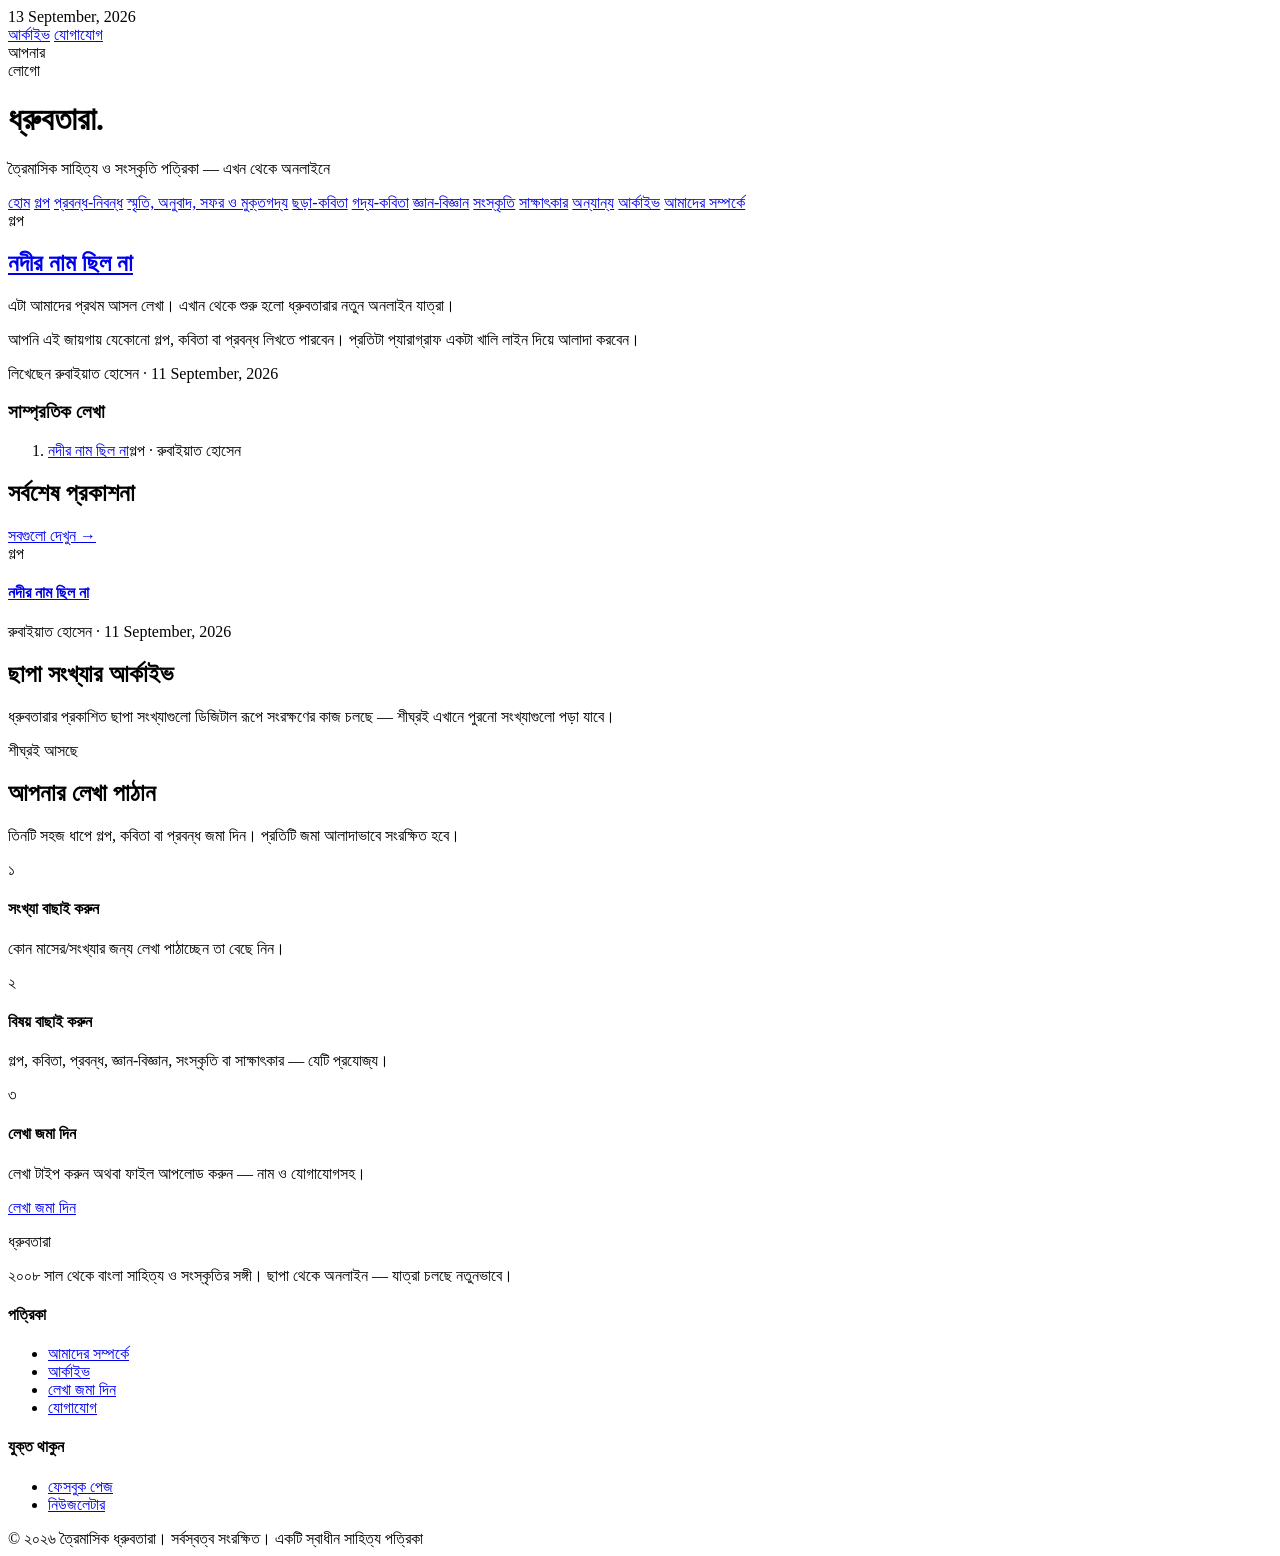
==== public/index.html @ 1d5ac29c "editable site data" ====
<!DOCTYPE html>
<html lang="bn">
<head>
	<meta name="generator" content="Hugo 0.166.0">
<meta charset="UTF-8">
<meta name="viewport" content="width=device-width, initial-scale=1.0">
<title>ধ্রুবতারা</title>
<link rel="preconnect" href="https://fonts.googleapis.com">
<link rel="preconnect" href="https://fonts.gstatic.com" crossorigin>
<link href="https://fonts.googleapis.com/css2?family=Noto+Serif+Bengali:wght@400;500;600;700;900&family=Hind+Siliguri:wght@400;500;600;700&display=swap" rel="stylesheet">
<link rel="stylesheet" href="/css/style.css">
</head>
<body>


  <div class="utility">
    <div class="wrap">
      <span>13 September, 2026</span>
      <div class="links">
        
        <a href="#">আর্কাইভ</a>
        
        <a href="#">যোগাযোগ</a>
        
      </div>
    </div>
  </div>

  <header class="masthead">
    <div class="wrap">
      <div class="logo-slot">আপনার<br>লোগো</div>
      <div class="name-block">
        <h1 class="nameplate">ধ্রুবতারা<span class="dot">.</span></h1>
        <p class="tagline">ত্রৈমাসিক সাহিত্য ও সংস্কৃতি পত্রিকা — এখন থেকে অনলাইনে</p>
      </div>
    </div>
  </header>

  <nav class="mainnav">
    <div class="wrap">
      <a href="#" class="active">হোম</a>
      
      <a href="#"><span class="chip"></span>গল্প</a>
      
      <a href="#"><span class="chip"></span>প্রবন্ধ-নিবন্ধ</a>
      
      <a href="#"><span class="chip"></span>স্মৃতি, অনুবাদ, সফর ও মুক্তগদ্য</a>
      
      <a href="#"><span class="chip"></span>ছড়া-কবিতা</a>
      
      <a href="#"><span class="chip"></span>গদ্য-কবিতা</a>
      
      <a href="#"><span class="chip"></span>জ্ঞান-বিজ্ঞান</a>
      
      <a href="#"><span class="chip"></span>সংস্কৃতি</a>
      
      <a href="#"><span class="chip"></span>সাক্ষাৎকার</a>
      
      <a href="#"><span class="chip"></span>অন্যান্য</a>
      
      <a href="#">আর্কাইভ</a>
      <a href="#">আমাদের সম্পর্কে</a>
    </div>
  </nav>

  <section class="hero">
    <div class="wrap grid">
      
      
      
      <div>
        <span class="hero-cat"><span class="chip"></span>গল্প</span>
        <h2><a href="/lekha/prothom-lekha/">নদীর নাম ছিল না</a></h2>
        <p class="excerpt"><p>এটা আমাদের প্রথম আসল লেখা। এখান থেকে শুরু হলো ধ্রুবতারার নতুন অনলাইন যাত্রা।</p>
<p>আপনি এই জায়গায় যেকোনো গল্প, কবিতা বা প্রবন্ধ লিখতে পারবেন। প্রতিটা প্যারাগ্রাফ একটা খালি লাইন দিয়ে আলাদা করবেন।</p></p>
        <div class="byline">লিখেছেন <span class="who">রুবাইয়াত হোসেন</span> · 11 September, 2026</div>
      </div>
      
      <div class="hero-side">
        <h3>সাম্প্রতিক লেখা</h3>
        <ol>
          
          <li><span class="chip"></span><span class="t"><a href="/lekha/prothom-lekha/">নদীর নাম ছিল না</a><span class="c">গল্প · রুবাইয়াত হোসেন</span></span></li>
          
        </ol>
      </div>
    </div>
  </section>

  <section class="section">
    <div class="wrap">
      <div class="section-head">
        <h2>সর্বশেষ প্রকাশনা</h2>
        <a class="more" href="/lekha/">সবগুলো দেখুন →</a>
      </div>
      <div class="latest-grid">
        
        
        <div class="card">
          <span class="cat"><span class="chip"></span>গল্প</span>
          <h4><a href="/lekha/prothom-lekha/">নদীর নাম ছিল না</a></h4>
          <div class="meta">রুবাইয়াত হোসেন · 11 September, 2026</div>
        </div>
        
      </div>
    </div>
  </section>

  <section class="archive">
    <div class="wrap grid">
      <div>
        <h2>ছাপা সংখ্যার আর্কাইভ</h2>
        <p>ধ্রুবতারার প্রকাশিত ছাপা সংখ্যাগুলো ডিজিটাল রূপে সংরক্ষণের কাজ চলছে — শীঘ্রই এখানে পুরনো সংখ্যাগুলো পড়া যাবে।</p>
      </div>
      <div class="issue-covers">
        <div class="issue-cover"><span class="yr">শীঘ্রই আসছে</span></div>
      </div>
    </div>
  </section>

  <section class="submit">
    <div class="wrap">
      <div class="head">
        <h2>আপনার লেখা পাঠান</h2>
        <p>তিনটি সহজ ধাপে গল্প, কবিতা বা প্রবন্ধ জমা দিন। প্রতিটি জমা আলাদাভাবে সংরক্ষিত হবে।</p>
      </div>
      <div class="steps">
        
        <div class="step">
          <span class="n">১</span>
          <h4>সংখ্যা বাছাই করুন</h4>
          <p>কোন মাসের/সংখ্যার জন্য লেখা পাঠাচ্ছেন তা বেছে নিন।</p>
        </div>
        
        <div class="step">
          <span class="n">২</span>
          <h4>বিষয় বাছাই করুন</h4>
          <p>গল্প, কবিতা, প্রবন্ধ, জ্ঞান-বিজ্ঞান, সংস্কৃতি বা সাক্ষাৎকার — যেটি প্রযোজ্য।</p>
        </div>
        
        <div class="step">
          <span class="n">৩</span>
          <h4>লেখা জমা দিন</h4>
          <p>লেখা টাইপ করুন অথবা ফাইল আপলোড করুন — নাম ও যোগাযোগসহ।</p>
        </div>
        
      </div>
      <div class="cta"><a class="btn" href="#">লেখা জমা দিন</a></div>
    </div>
  </section>

  <footer>
    <div class="wrap">
      <div class="grid">
        <div>
          <p class="fname">ধ্রুবতারা</p>
          <p>২০০৮ সাল থেকে বাংলা সাহিত্য ও সংস্কৃতির সঙ্গী। ছাপা থেকে অনলাইন — যাত্রা চলছে নতুনভাবে।</p>
        </div>
        
        <div>
          <h4>পত্রিকা</h4>
          <ul>
            
            <li><a href="#">আমাদের সম্পর্কে</a></li>
            
            <li><a href="#">আর্কাইভ</a></li>
            
            <li><a href="#">লেখা জমা দিন</a></li>
            
            <li><a href="#">যোগাযোগ</a></li>
            
          </ul>
        </div>
        
        <div>
          <h4>যুক্ত থাকুন</h4>
          <ul>
            
            <li><a href="#">ফেসবুক পেজ</a></li>
            
            <li><a href="#">নিউজলেটার</a></li>
            
          </ul>
        </div>
        
      </div>
      <div class="footer-bottom">
        <span>© ২০২৬ ত্রৈমাসিক ধ্রুবতারা। সর্বস্বত্ব সংরক্ষিত।</span>
        <span>একটি স্বাধীন সাহিত্য পত্রিকা</span>
      </div>
    </div>
  </footer>

</body>
</html>
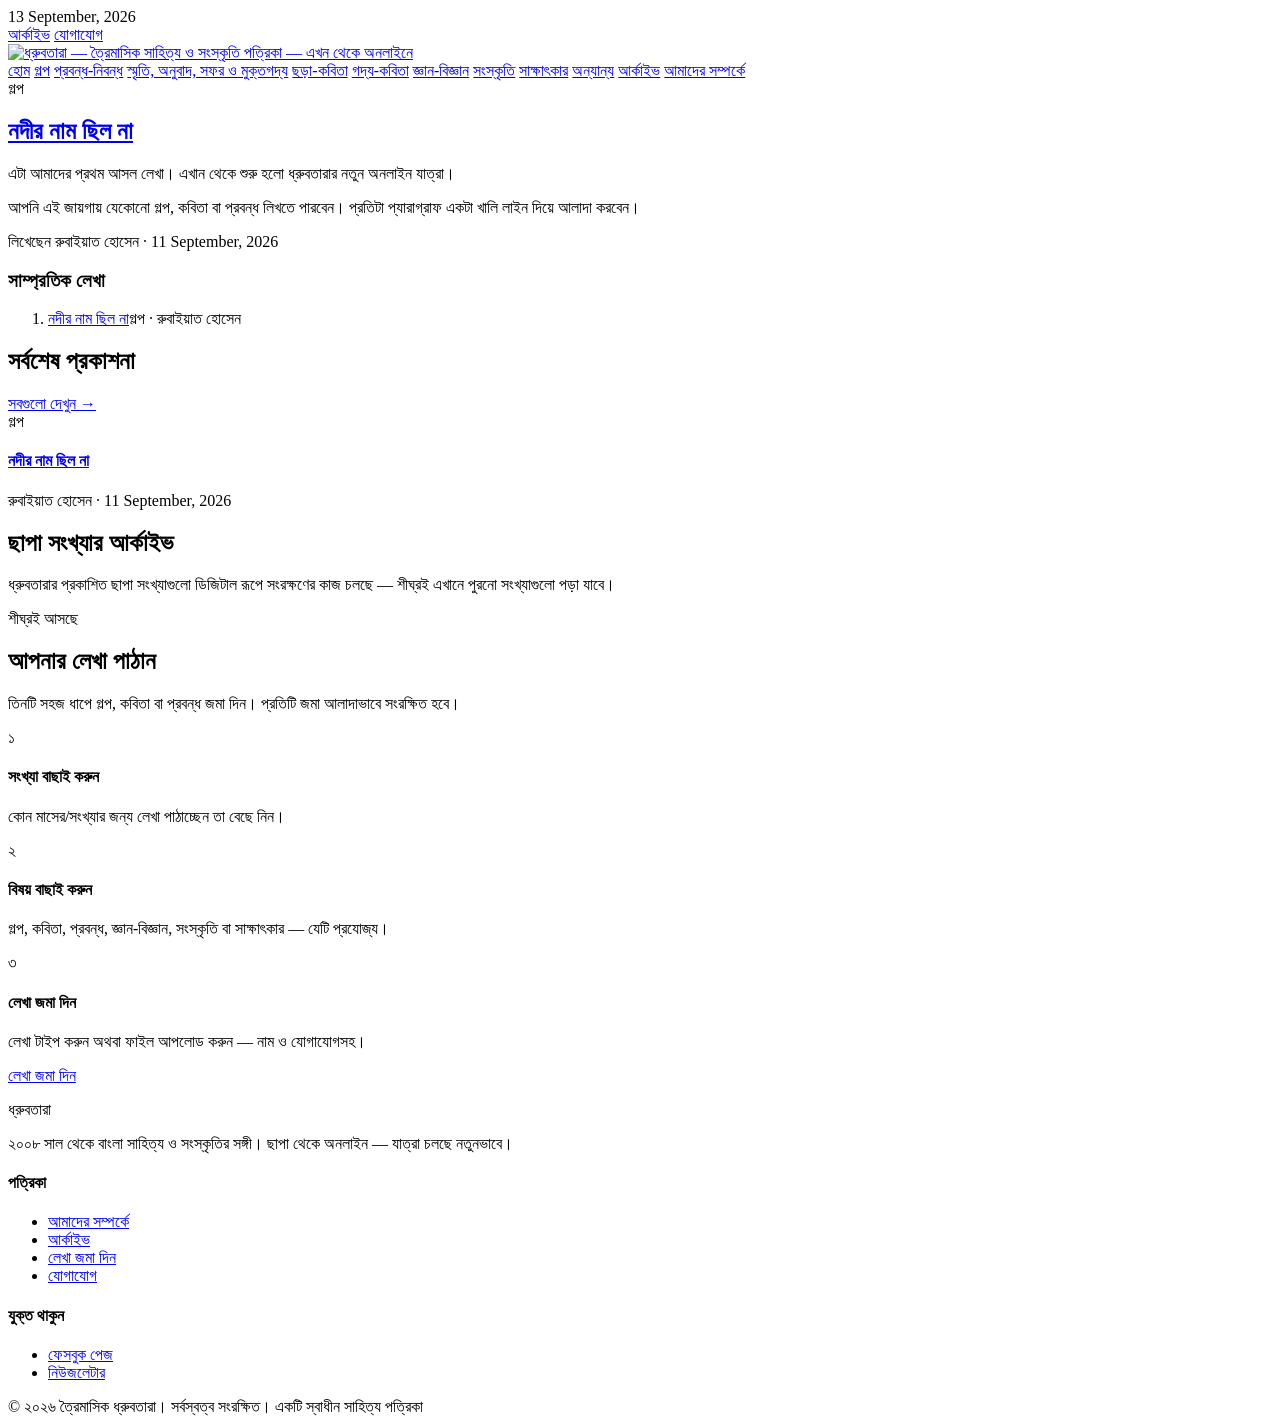
==== commit 1b1212b6: "add real logo" ====
--- a/public/index.html
+++ b/public/index.html
@@ -27,12 +27,10 @@
   </div>
 
   <header class="masthead">
-    <div class="wrap">
-      <div class="logo-slot">আপনার<br>লোগো</div>
-      <div class="name-block">
-        <h1 class="nameplate">ধ্রুবতারা<span class="dot">.</span></h1>
-        <p class="tagline">ত্রৈমাসিক সাহিত্য ও সংস্কৃতি পত্রিকা — এখন থেকে অনলাইনে</p>
-      </div>
+    <div class="wrap" style="justify-content:center;">
+      <a href="/">
+        <img src="/images/logo.png" alt="ধ্রুবতারা — ত্রৈমাসিক সাহিত্য ও সংস্কৃতি পত্রিকা — এখন থেকে অনলাইনে" style="max-height:110px;width:auto;display:block;">
+      </a>
     </div>
   </header>
 
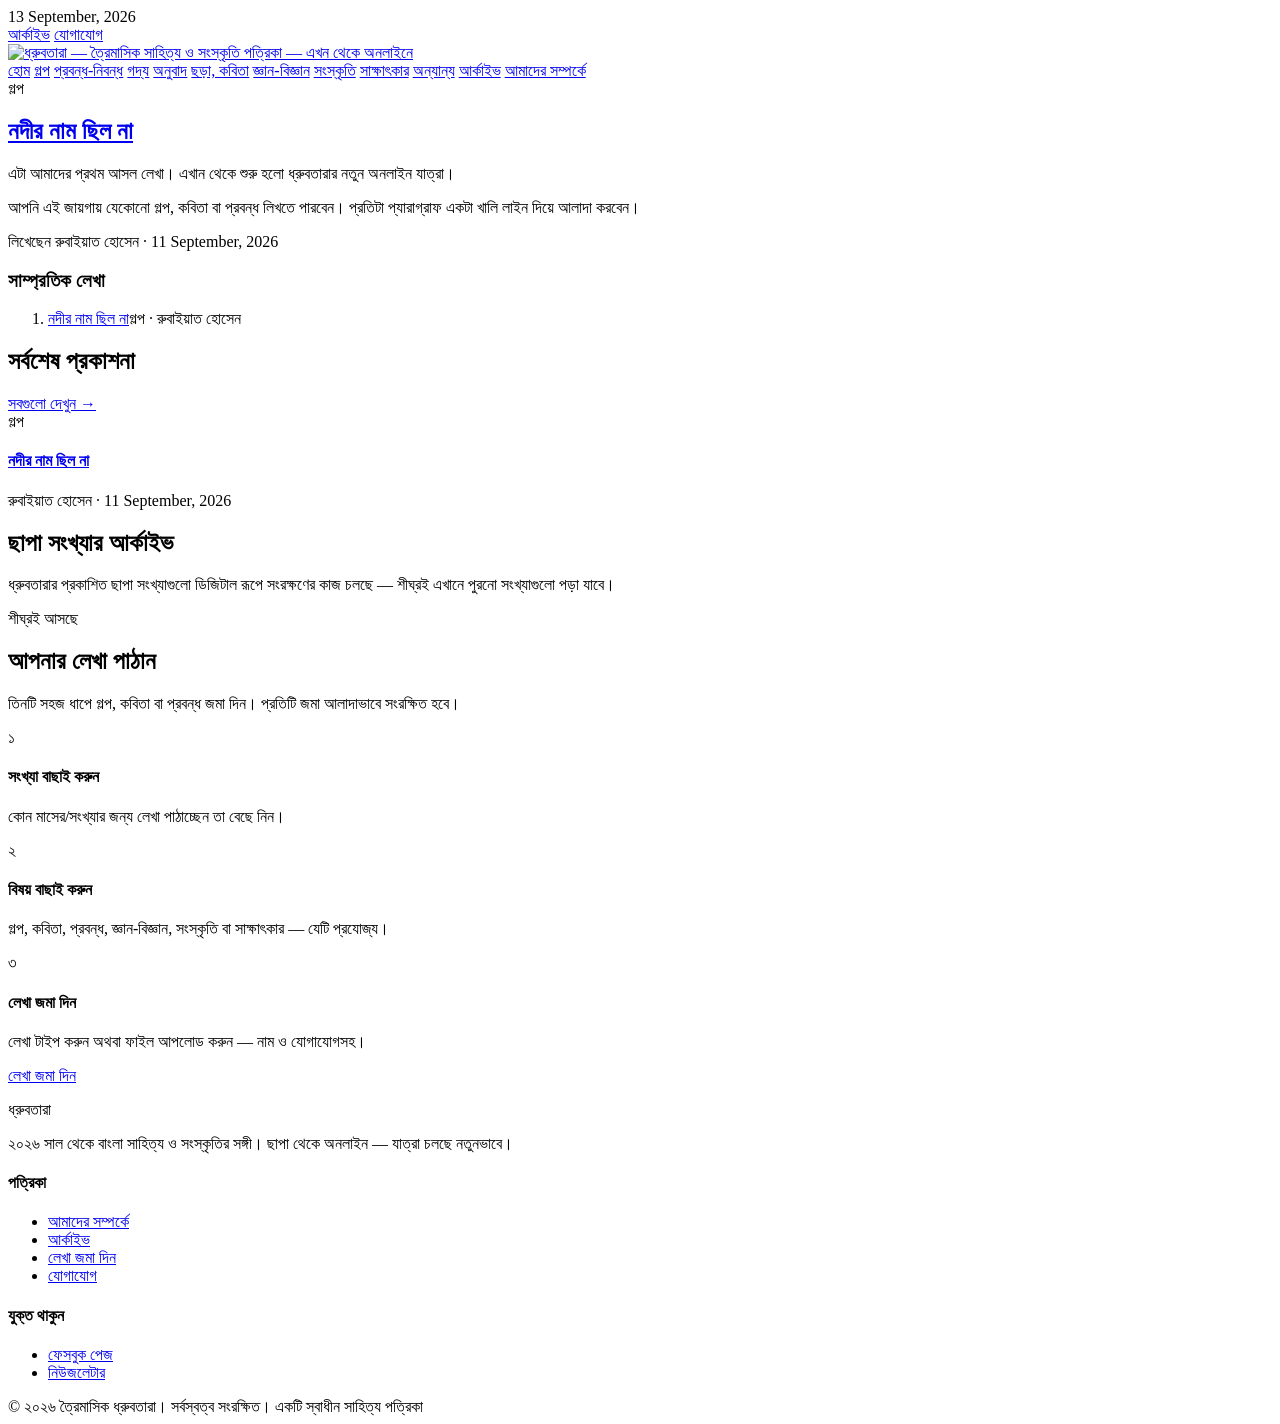
==== commit 92a1eefc: "fix images folder name" ====
--- a/public/index.html
+++ b/public/index.html
@@ -42,11 +42,11 @@
       
       <a href="#"><span class="chip"></span>প্রবন্ধ-নিবন্ধ</a>
       
-      <a href="#"><span class="chip"></span>স্মৃতি, অনুবাদ, সফর ও মুক্তগদ্য</a>
+      <a href="#"><span class="chip"></span>গদ্য</a>
       
-      <a href="#"><span class="chip"></span>ছড়া-কবিতা</a>
+      <a href="#"><span class="chip"></span>অনুবাদ</a>
       
-      <a href="#"><span class="chip"></span>গদ্য-কবিতা</a>
+      <a href="#"><span class="chip"></span>ছড়া, কবিতা</a>
       
       <a href="#"><span class="chip"></span>জ্ঞান-বিজ্ঞান</a>
       
@@ -152,7 +152,7 @@
       <div class="grid">
         <div>
           <p class="fname">ধ্রুবতারা</p>
-          <p>২০০৮ সাল থেকে বাংলা সাহিত্য ও সংস্কৃতির সঙ্গী। ছাপা থেকে অনলাইন — যাত্রা চলছে নতুনভাবে।</p>
+          <p>২০২৬ সাল থেকে বাংলা সাহিত্য ও সংস্কৃতির সঙ্গী। ছাপা থেকে অনলাইন — যাত্রা চলছে নতুনভাবে।</p>
         </div>
         
         <div>
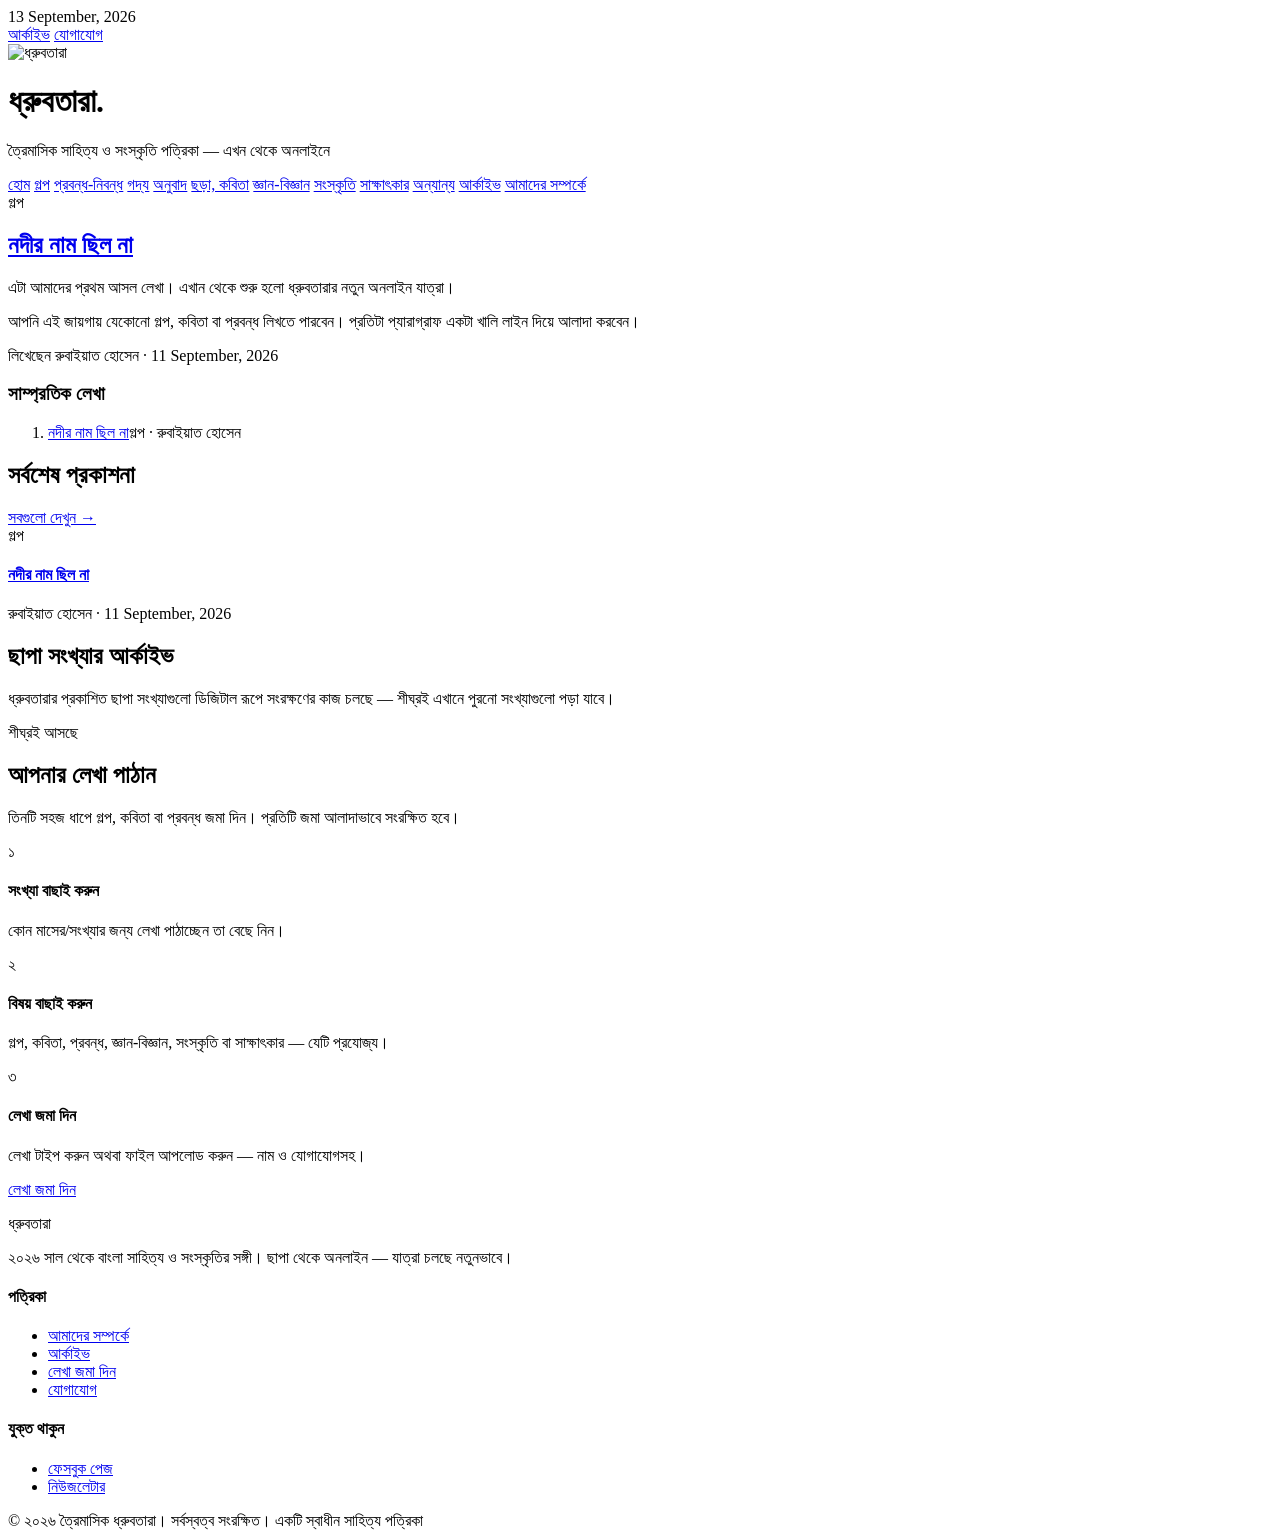
==== commit 86a24892: "clean logo background" ====
--- a/public/index.html
+++ b/public/index.html
@@ -27,10 +27,12 @@
   </div>
 
   <header class="masthead">
-    <div class="wrap" style="justify-content:center;">
-      <a href="/">
-        <img src="/images/logo.png" alt="ধ্রুবতারা — ত্রৈমাসিক সাহিত্য ও সংস্কৃতি পত্রিকা — এখন থেকে অনলাইনে" style="max-height:110px;width:auto;display:block;">
-      </a>
+    <div class="wrap">
+      <img src="/images/logo.png" alt="ধ্রুবতারা" style="height:64px;width:auto;flex-shrink:0;">
+      <div class="name-block">
+        <h1 class="nameplate">ধ্রুবতারা<span class="dot">.</span></h1>
+        <p class="tagline">ত্রৈমাসিক সাহিত্য ও সংস্কৃতি পত্রিকা — এখন থেকে অনলাইনে</p>
+      </div>
     </div>
   </header>
 
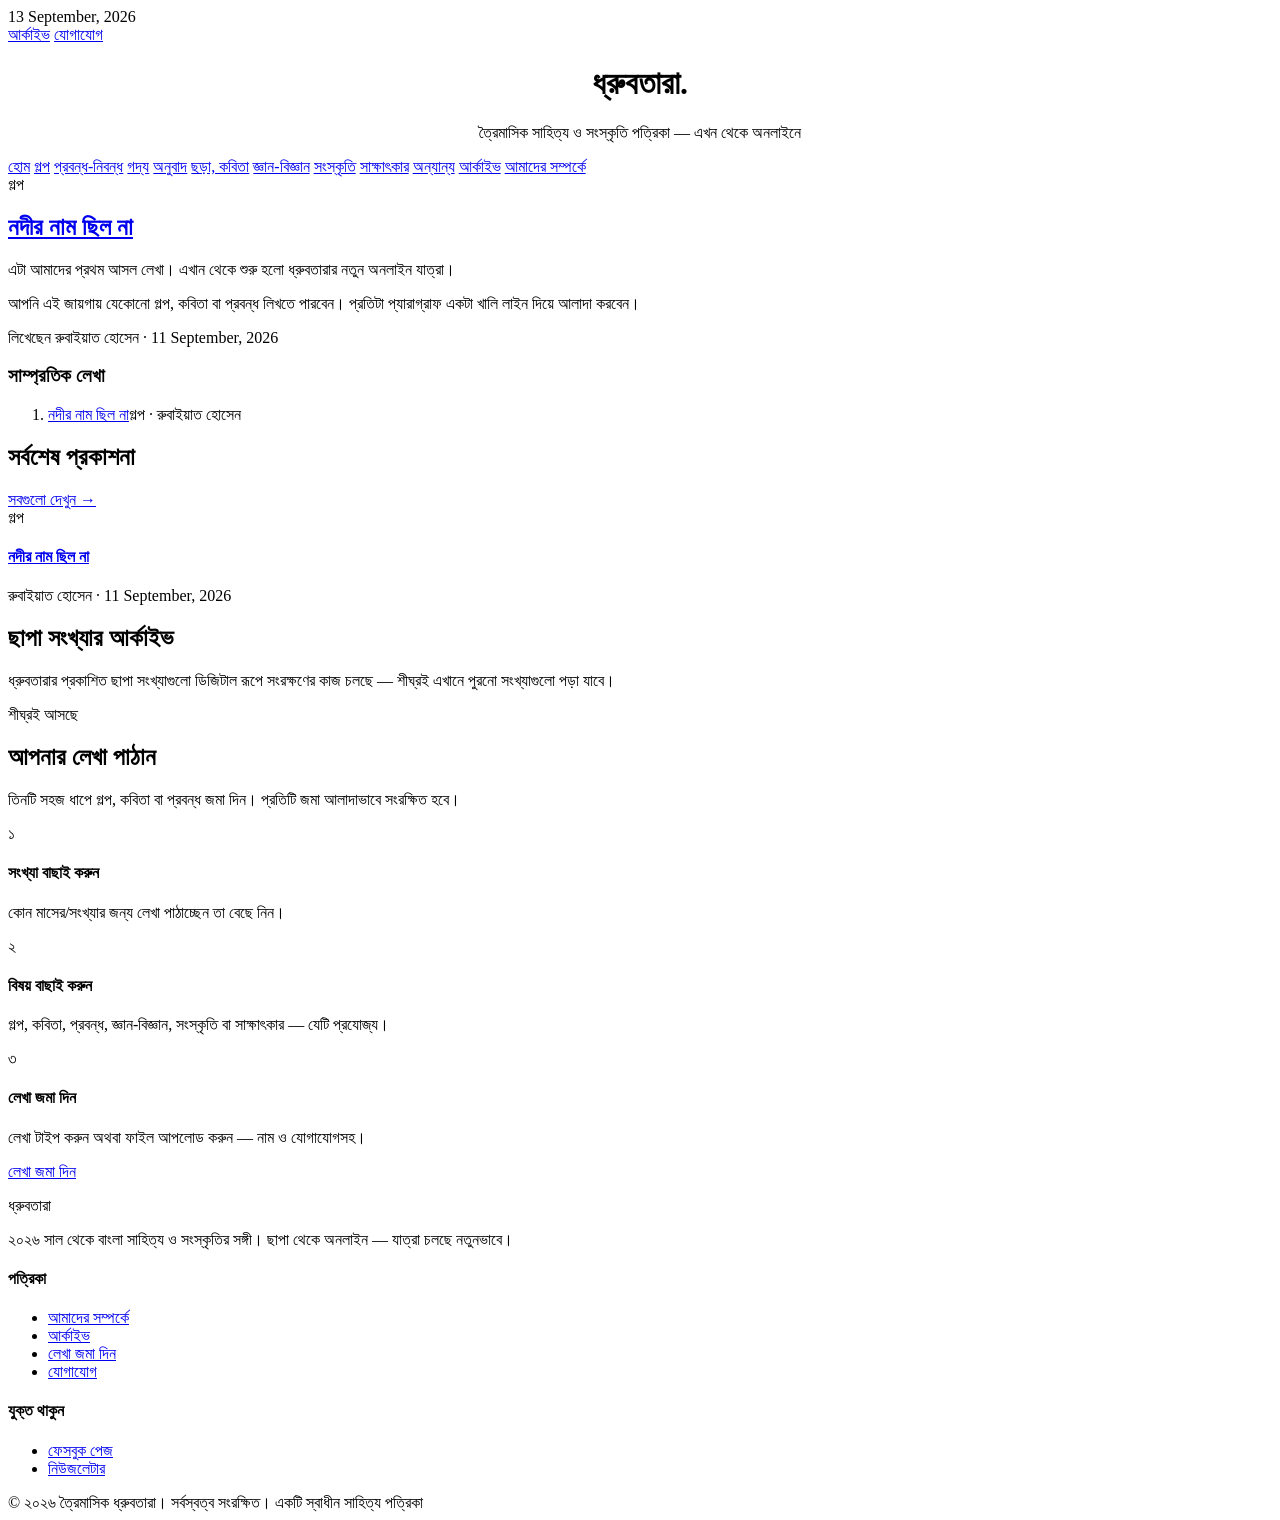
==== commit 56b66f21: "remove logo, text only masthead" ====
--- a/public/index.html
+++ b/public/index.html
@@ -27,9 +27,8 @@
   </div>
 
   <header class="masthead">
-    <div class="wrap">
-      <img src="/images/logo.png" alt="ধ্রুবতারা" style="height:64px;width:auto;flex-shrink:0;">
-      <div class="name-block">
+    <div class="wrap" style="justify-content:center;">
+      <div class="name-block" style="text-align:center;">
         <h1 class="nameplate">ধ্রুবতারা<span class="dot">.</span></h1>
         <p class="tagline">ত্রৈমাসিক সাহিত্য ও সংস্কৃতি পত্রিকা — এখন থেকে অনলাইনে</p>
       </div>
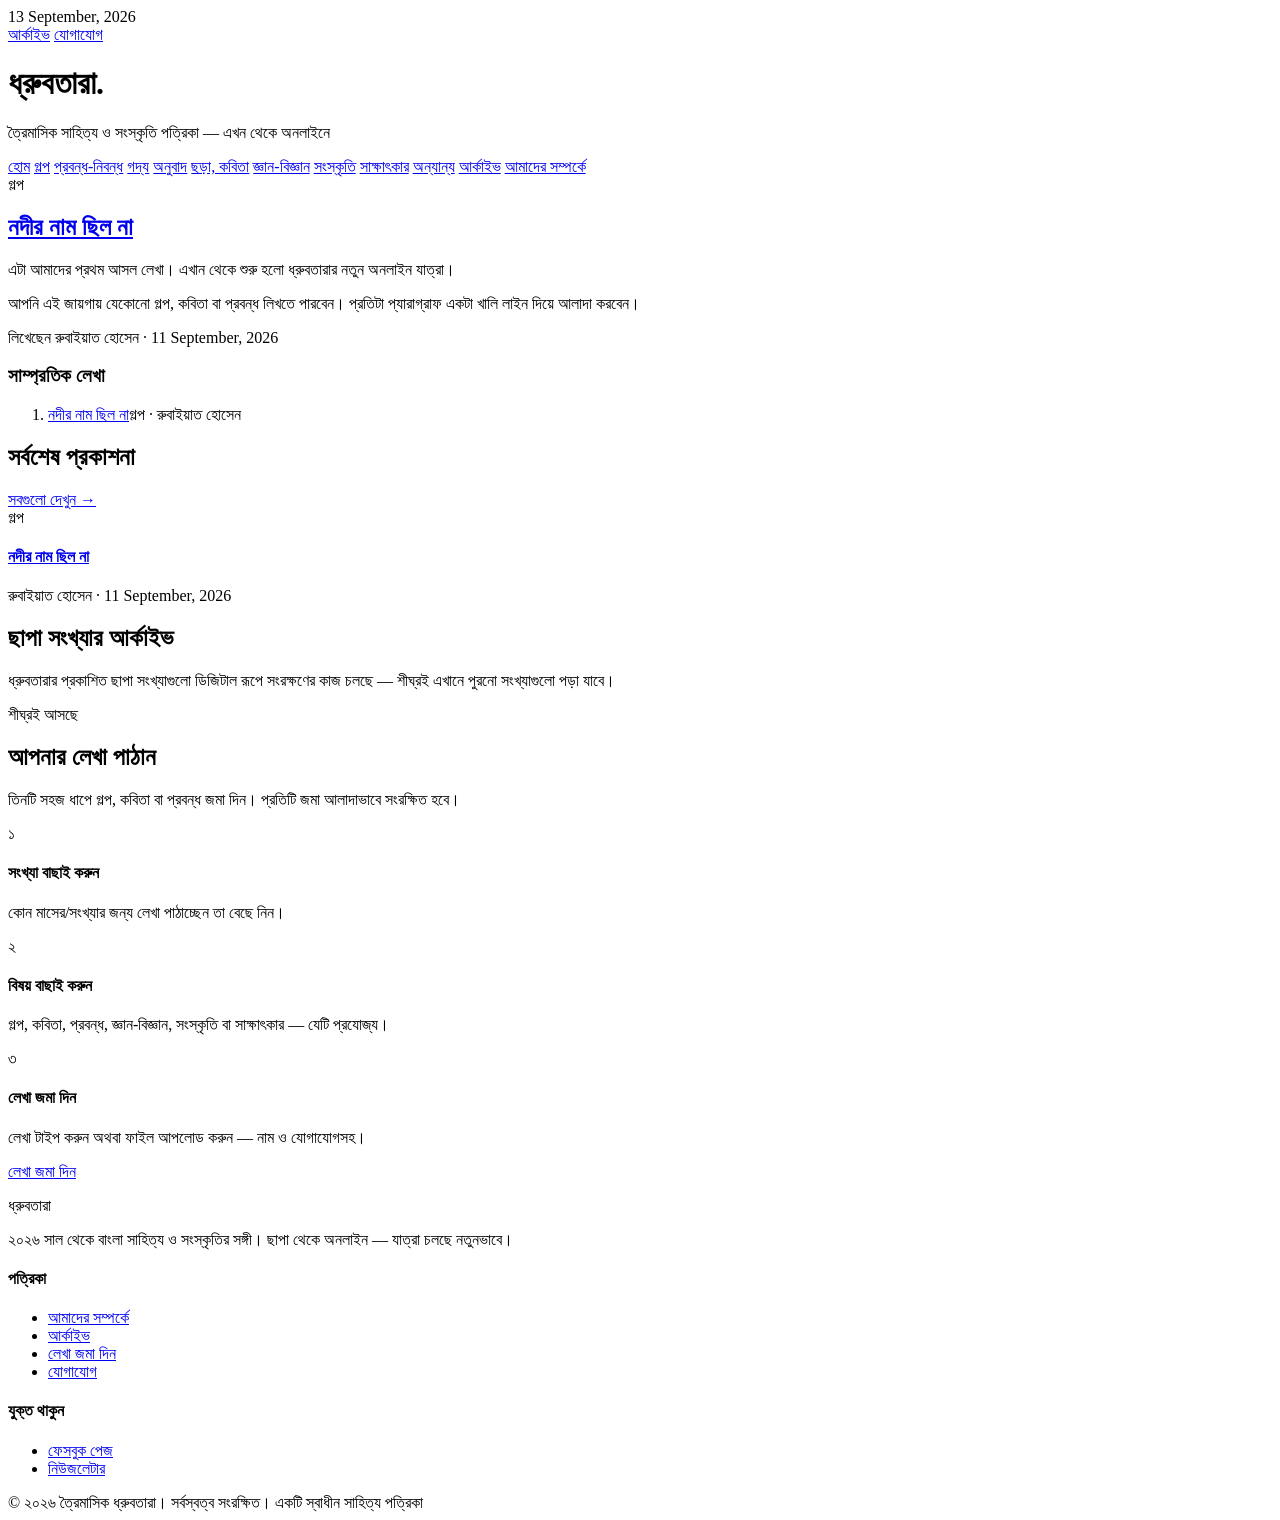
==== commit fa3a5533: "align header left" ====
--- a/public/index.html
+++ b/public/index.html
@@ -27,8 +27,8 @@
   </div>
 
   <header class="masthead">
-    <div class="wrap" style="justify-content:center;">
-      <div class="name-block" style="text-align:center;">
+    <div class="wrap">
+      <div class="name-block">
         <h1 class="nameplate">ধ্রুবতারা<span class="dot">.</span></h1>
         <p class="tagline">ত্রৈমাসিক সাহিত্য ও সংস্কৃতি পত্রিকা — এখন থেকে অনলাইনে</p>
       </div>
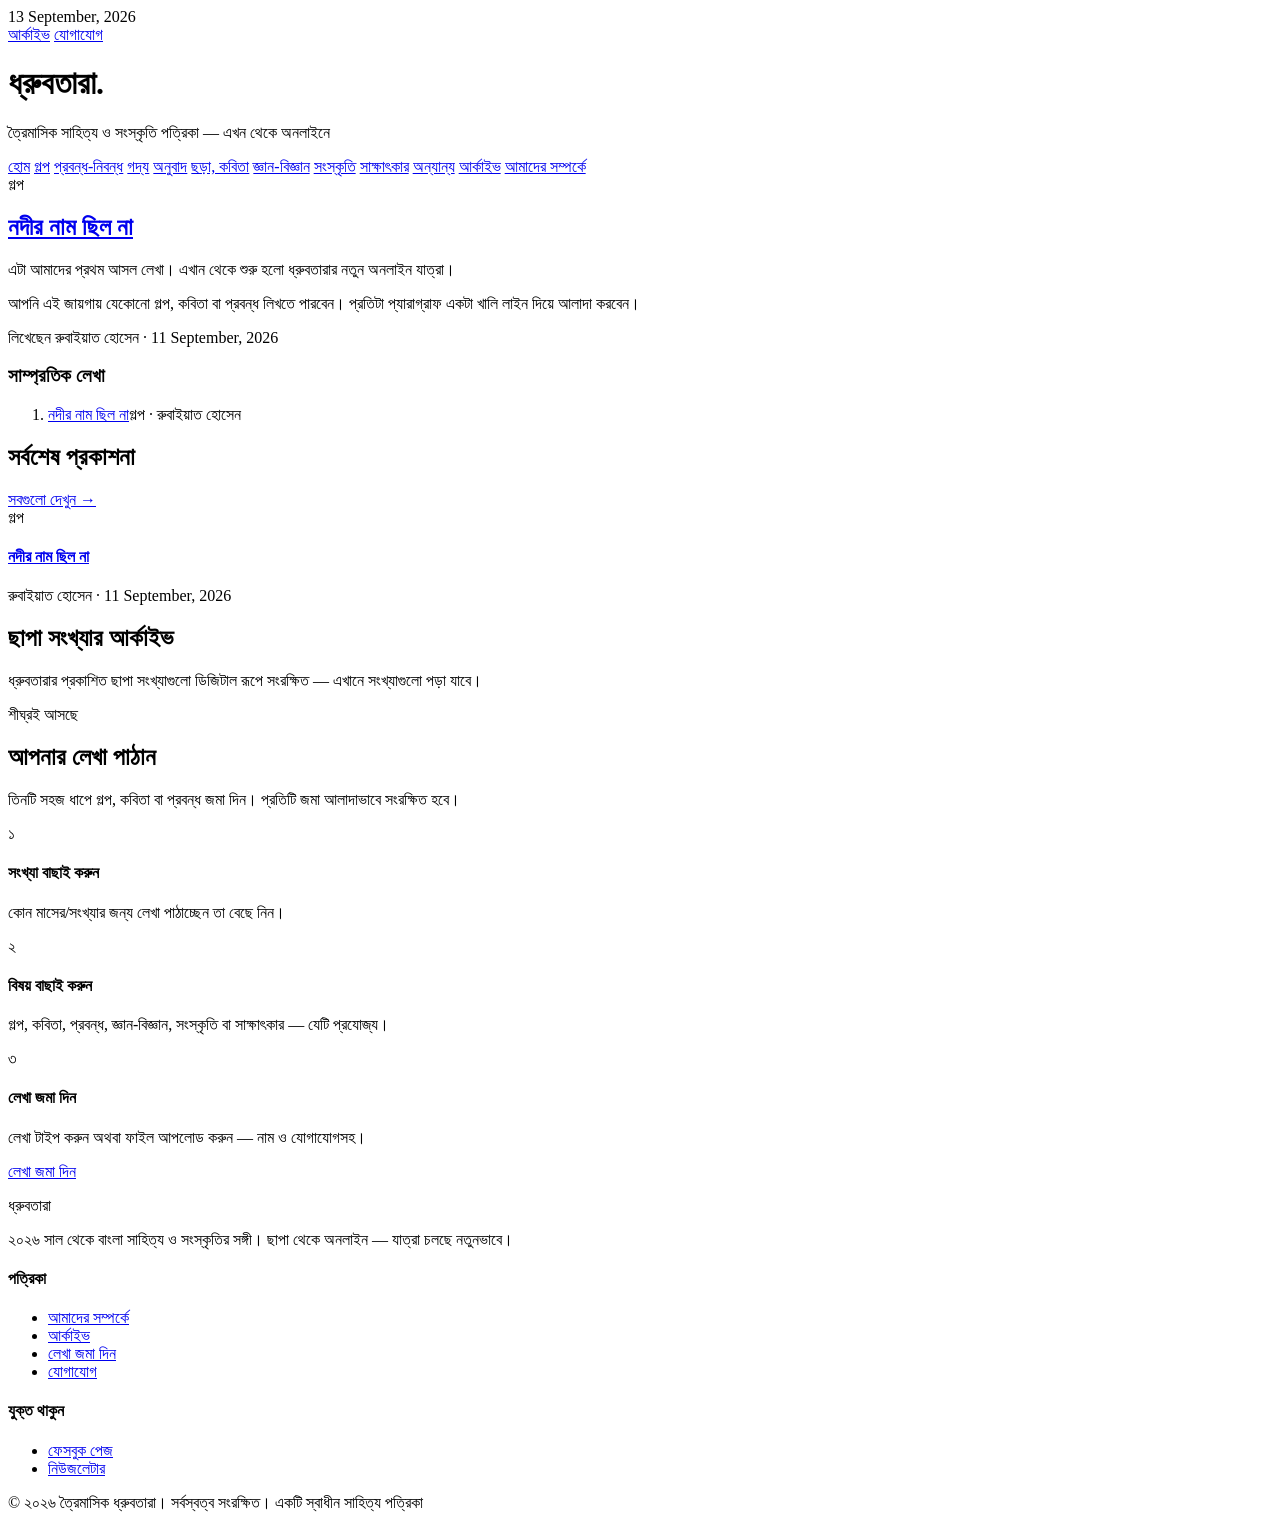
==== commit d6407e9f: "align header left" ====
--- a/public/index.html
+++ b/public/index.html
@@ -109,7 +109,7 @@
     <div class="wrap grid">
       <div>
         <h2>ছাপা সংখ্যার আর্কাইভ</h2>
-        <p>ধ্রুবতারার প্রকাশিত ছাপা সংখ্যাগুলো ডিজিটাল রূপে সংরক্ষণের কাজ চলছে — শীঘ্রই এখানে পুরনো সংখ্যাগুলো পড়া যাবে।</p>
+        <p>ধ্রুবতারার প্রকাশিত ছাপা সংখ্যাগুলো ডিজিটাল রূপে সংরক্ষিত — এখানে সংখ্যাগুলো পড়া যাবে।</p>
       </div>
       <div class="issue-covers">
         <div class="issue-cover"><span class="yr">শীঘ্রই আসছে</span></div>
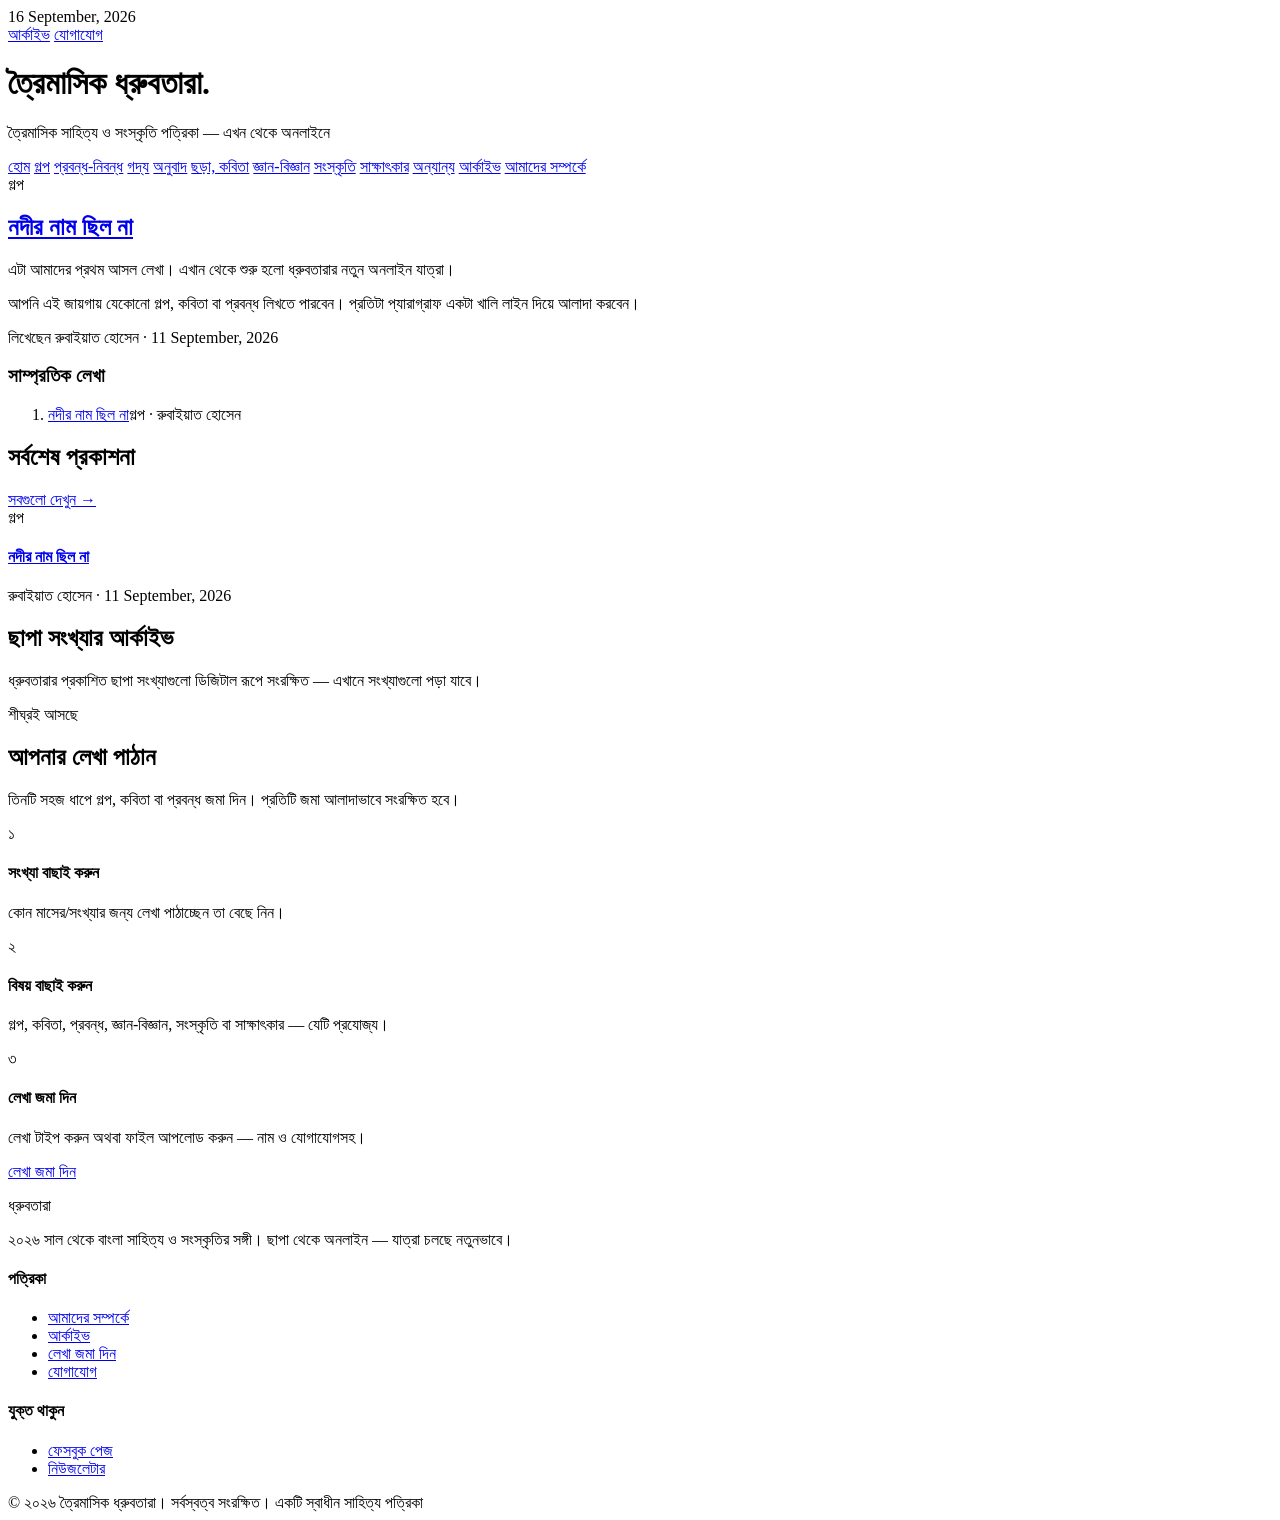
==== commit 6b80da81: "remove broken skills data folder" ====
--- a/public/index.html
+++ b/public/index.html
@@ -4,7 +4,7 @@
 	<meta name="generator" content="Hugo 0.166.0">
 <meta charset="UTF-8">
 <meta name="viewport" content="width=device-width, initial-scale=1.0">
-<title>ধ্রুবতারা</title>
+<title>ত্রৈমাসিক ধ্রুবতারা</title>
 <link rel="preconnect" href="https://fonts.googleapis.com">
 <link rel="preconnect" href="https://fonts.gstatic.com" crossorigin>
 <link href="https://fonts.googleapis.com/css2?family=Noto+Serif+Bengali:wght@400;500;600;700;900&family=Hind+Siliguri:wght@400;500;600;700&display=swap" rel="stylesheet">
@@ -15,7 +15,7 @@
 
   <div class="utility">
     <div class="wrap">
-      <span>13 September, 2026</span>
+      <span>16 September, 2026</span>
       <div class="links">
         
         <a href="#">আর্কাইভ</a>
@@ -29,7 +29,7 @@
   <header class="masthead">
     <div class="wrap">
       <div class="name-block">
-        <h1 class="nameplate">ধ্রুবতারা<span class="dot">.</span></h1>
+        <h1 class="nameplate">ত্রৈমাসিক ধ্রুবতারা<span class="dot">.</span></h1>
         <p class="tagline">ত্রৈমাসিক সাহিত্য ও সংস্কৃতি পত্রিকা — এখন থেকে অনলাইনে</p>
       </div>
     </div>
